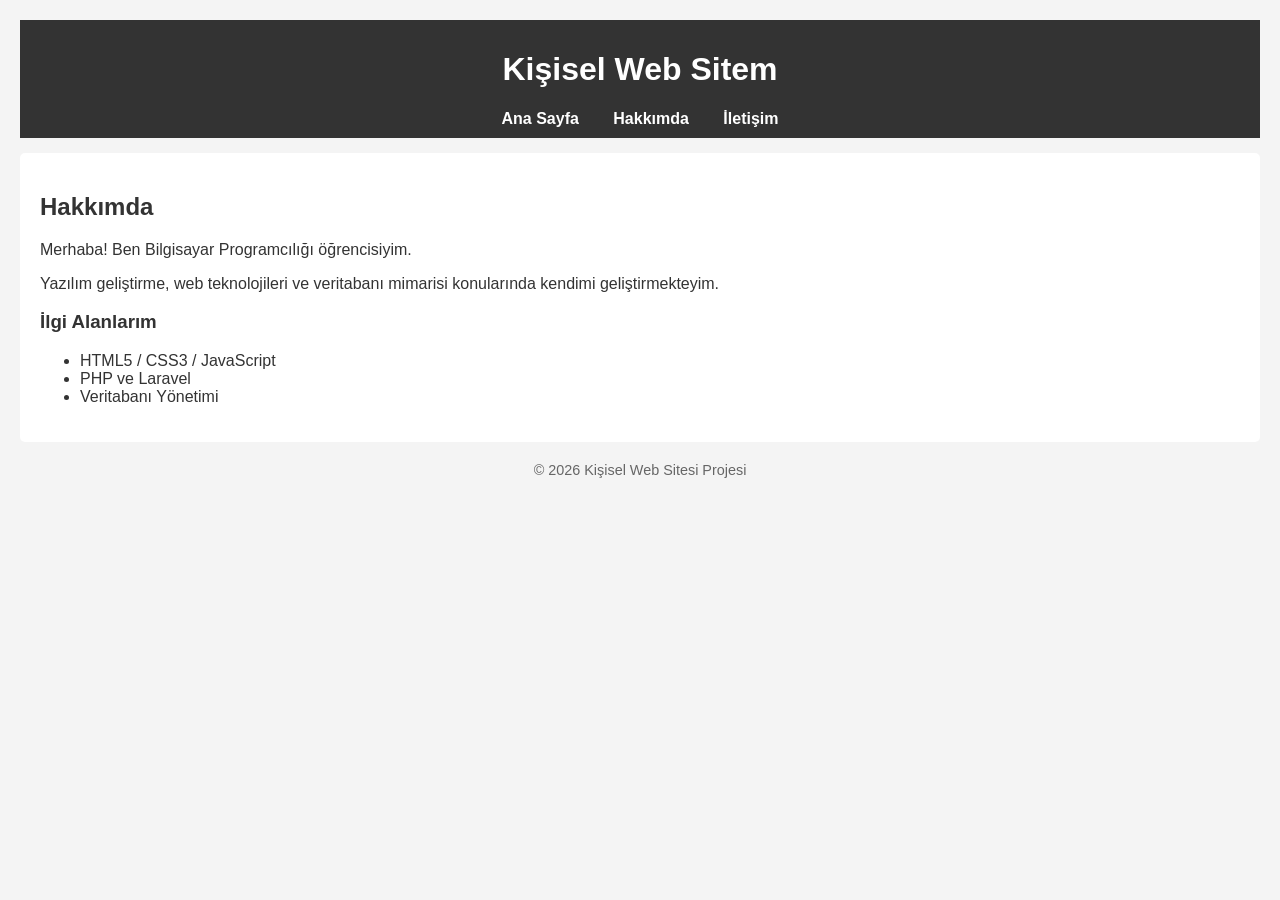
==== hafta-01-git-github/webprojesi/hakkimda.html @ 92e3be8c "Proje temel yapısı ve CSS dosyası eklendi" ====
<!DOCTYPE html>
<html lang="tr">
<head>
    <meta charset="UTF-8">
    <title>Hakkımda - Kişisel Web Sitesi</title>
    <link rel="stylesheet" href="css/style.css">
</head>
<body>
    <header>
        <h1>Kişisel Web Sitem</h1>
        <nav>
            <a href="index.html">Ana Sayfa</a>
            <a href="hakkimda.html">Hakkımda</a>
            <a href="iletisim.html">İletişim</a>
        </nav>
    </header>

    <main>
        <h2>Hakkımda</h2>
        <p>Merhaba! Ben Bilgisayar Programcılığı öğrencisiyim.</p>
        <p>Yazılım geliştirme, web teknolojileri ve veritabanı mimarisi konularında kendimi geliştirmekteyim.</p>
        
        <h3>İlgi Alanlarım</h3>
        <ul>
            <li>HTML5 / CSS3 / JavaScript</li>
            <li>PHP ve Laravel</li>
            <li>Veritabanı Yönetimi</li>
        </ul>
    </main>

    <footer>
        <p>&copy; 2026 Kişisel Web Sitesi Projesi</p>
    </footer>
</body>
</html>
---- hafta-01-git-github/webprojesi/css/style.css ----
body {
    font-family: Arial, sans-serif;
    margin: 20px;
    background-color: #f4f4f4;
    color: #333;
}

header {
    background-color: #333;
    color: #fff;
    padding: 10px 0;
    text-align: center;
}

nav {
    margin-top: 10px;
}

nav a {
    color: #fff;
    margin: 0 15px;
    text-decoration: none;
    font-weight: bold;
}

nav a:hover {
    text-decoration: underline;
}

main {
    background: #fff;
    padding: 20px;
    margin-top: 15px;
    border-radius: 5px;
}

footer {
    text-align: center;
    margin-top: 20px;
    font-size: 0.9em;
    color: #666;
}
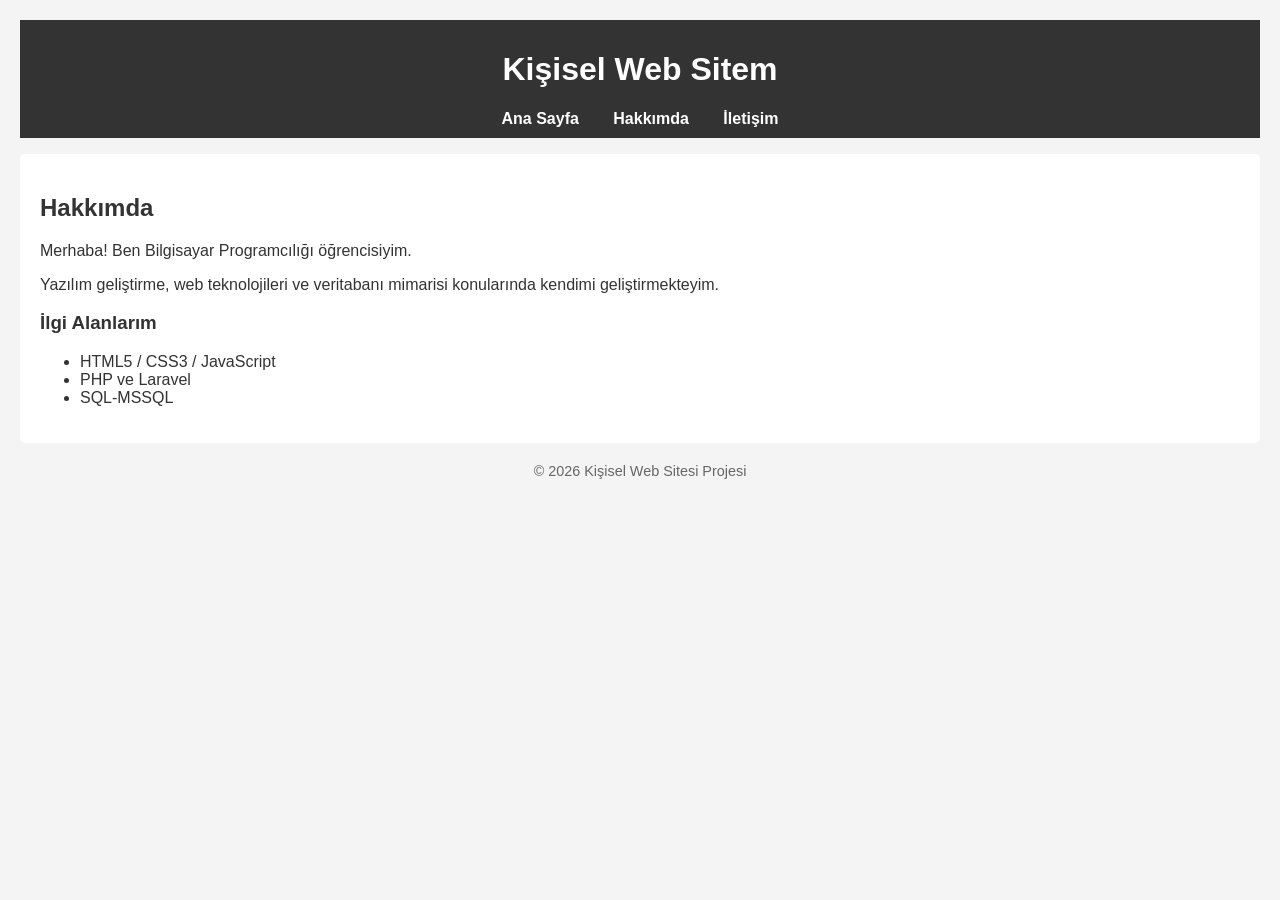
==== commit e73b4a55: "Hakkımda sayfası içeriği genişletildi" ====
--- a/hafta-01-git-github/webprojesi/hakkimda.html
+++ b/hafta-01-git-github/webprojesi/hakkimda.html
@@ -24,7 +24,7 @@
         <ul>
             <li>HTML5 / CSS3 / JavaScript</li>
             <li>PHP ve Laravel</li>
-            <li>Veritabanı Yönetimi</li>
+            <li>SQL-MSSQL</li>
         </ul>
     </main>
 
--- a/hafta-01-git-github/webprojesi/css/style.css
+++ b/hafta-01-git-github/webprojesi/css/style.css
@@ -30,7 +30,7 @@
 main {
     background: #fff;
     padding: 20px;
-    margin-top: 15px;
+    margin-top: 16px;
     border-radius: 5px;
 }
 
